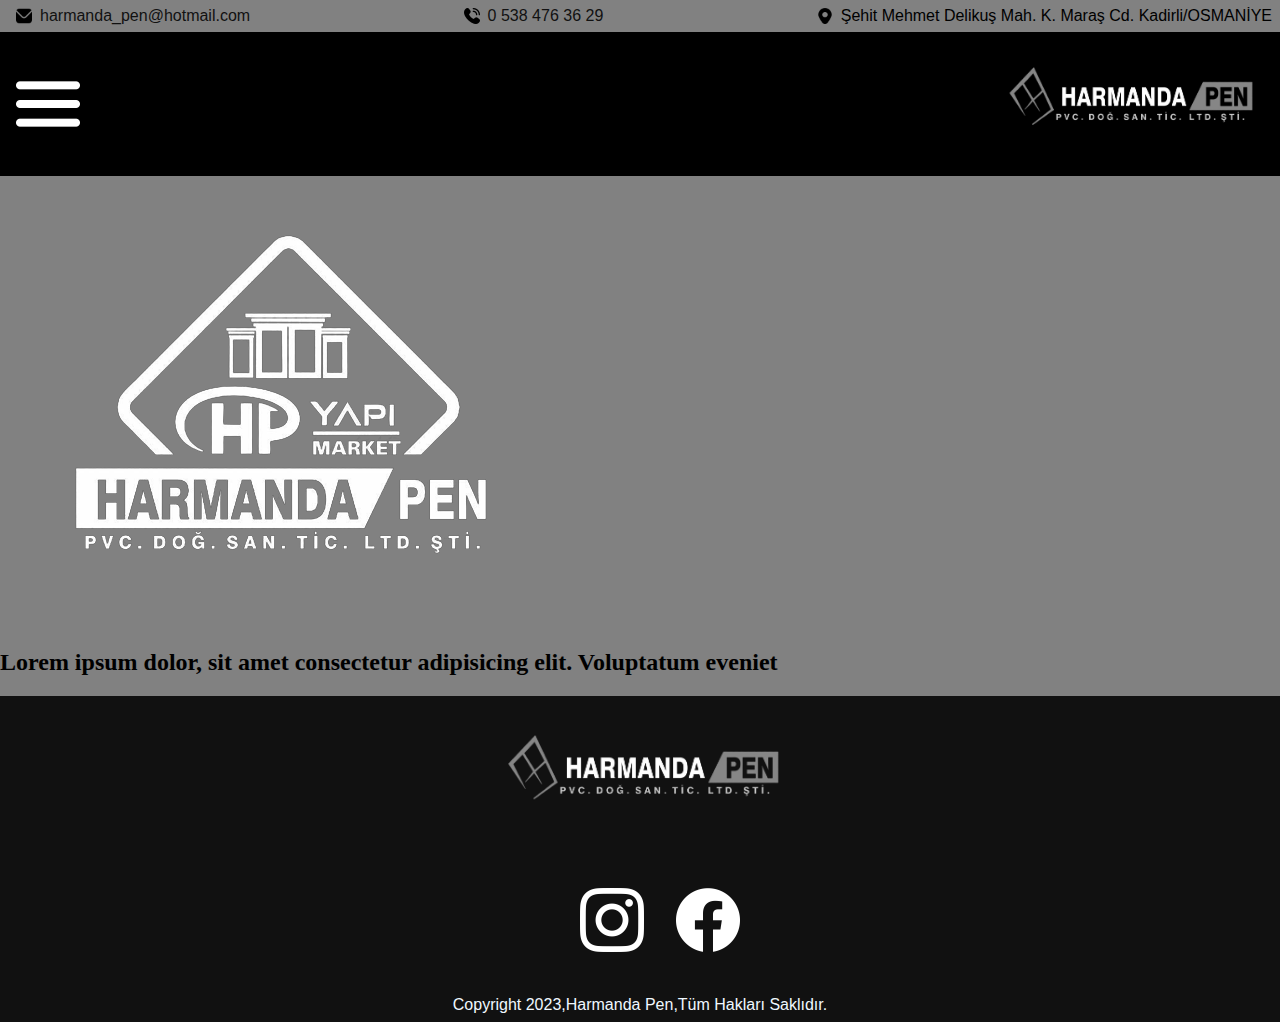
==== about.html @ 8232437c "Add files via upload" ====
<!DOCTYPE html>
<html lang="en">
  <head>
    <meta charset="UTF-8" />
    <meta http-equiv="X-UA-Compatible" content="IE=edge" />
    <title>Hakkımızda</title>
    <link rel="shortcut icon" href="favicon.ico" type="image/x-icon" />
    <link rel="stylesheet" href="contact.css" />
    <link rel="preconnect" href="https://fonts.googleapis.com" />
    <link rel="preconnect" href="https://fonts.gstatic.com" crossorigin />
    <link
      href="https://fonts.googleapis.com/css2?family=Source+Sans+Pro&display=swap"
      rel="stylesheet"
    />
  </head>
  <body>
    <header>
      <div class="contact-container">
        <div class="contacts">
          <img src="envelope.png" alt="" />
          <a href="mailto:harmanda_pen@hotmail.com">harmanda_pen@hotmail.com</a>
        </div>
        <div class="contacts">
          <img src="phone-call.png" alt="" /><a href="tel:+905384763629"
            >0 538 476 36 29</a
          >
        </div>
        <div class="contacts">
          <img src="marker.png" alt="" />
          <p>Şehit Mehmet Delikuş Mah. K. Maraş Cd. Kadirli/OSMANİYE</p>
        </div>
      </div>
      <div class="top-container">
        <div id="mySidenav" class="sidenav">
          <a href="javascript:void(0)" class="closebtn" onclick="closeNav()"
            >&times;</a
          >
          <a href="index.html">Anasayfa</a>
          <a href="contact.html">İletişim</a>
          <a href="works.html">Çalışmalarımız</a>
          <a href="about.html">Hakkımızda</a>
        </div>

        <span onclick="openNav()"><img src="menu.png" alt="" /></span>
        <img class="logo" src="LOGO.png" alt="logo" />

        <script src="index.js" charset="utf-8"></script>
      </div>
    </header>

    <img id="top-logo" src="top-logo.png" alt="" />

      <h2>
        Lorem ipsum dolor, sit amet consectetur adipisicing elit. Voluptatum
        eveniet
      </h2>

      <footer>
        <img class="footer-logo" src="LOGO.png" alt="">
        <div><ul>
          <li>
            <a href="https://www.instagram.com/harmanda_pen/"><img src="instagram.png" alt="" /></a>
          </li>
          <li>
            <a href="https://tr-tr.facebook.com/harmandapen/"><img src="facebook.png" alt="" /></a>
          </li>
        </ul></div>
        <p class="contacts">Copyright 2023,Harmanda Pen,Tüm Hakları Saklıdır.</p>
      </footer>
  
  </body>
</html>
---- contact.css ----
body, html{
    height: 100%;
    margin: 0;
    background-color: #818181;
  }
  header{
      background-color: black;
      display: flex;
      flex-direction: column;
      width: 100%;
      margin-top: 0%;
      justify-content: space-between;
      position: relative;
  
  }
  .top-container{
    display: flex;
    flex-direction: row;
    justify-content: space-between;
  }
  .contact-container{
    background-color: #818181;
    display: flex;
    flex-direction: row;
    justify-content: space-between;
    align-items: center;
    height: 2rem;
    }
    span{
        display: flex;
        align-items: center;
        margin: 1rem;
        object-fit: contain;
      }
  .contacts{
    display: flex;
    align-items: center;
    justify-content: space-between;
    margin: 0.5rem;
    font-family: 'Gill Sans', 'Gill Sans MT', Calibri, 'Trebuchet MS', sans-serif;
  }
  .contacts img{
    width: 1rem;
    object-fit: contain;
    margin: 0.5rem;
  
  }
  a {
    color: #111;
    text-decoration-line: none;
    text-shadow: none;
  }
  .contacts a:visited{
    color: #111;
  }
  .logo{
      display: flex;
      width: 19em;
      margin-left: 3em;
      object-fit: contain;
  }

  .sidenav {
    height: 100%; 
    width: 0; 
    position: fixed; 
    z-index: 1; 
    top: 0; 
    left: 0;
    background-color: #111; 
    overflow-x: hidden; 
    padding-top: 60px;
    transition: 0.5s;
  }
  
  .sidenav a {
    padding: 8px 8px 8px 32px;
    text-decoration: none;
    font-size: 25px;
    color: #818181;
    display: block;
    transition: 0.3s;
  }
  
  
  .sidenav a:hover {
    color: #f1f1f1;
  }
  
  
  .sidenav .closebtn {
    position: absolute;
    top: 0;
    right: 25px;
    font-size: 36px;
    margin-left: 50px;
  }
  
  #main {
    transition: margin-left .5s;
    padding: 20px;
  }
  
  @media screen and (max-height: 450px) {
    .sidenav {padding-top: 15px;}
    .sidenav a {font-size: 18px;}
  }


  .container{
    display: flex;
    flex-direction: row;
    justify-content: space-between;
    font-size: 1.7rem;
  }
  .contacts-info{
    display: flex;
    flex-direction: column;
    align-items: flex-start;

  }
  ul{
    display: flex;
    flex-direction: row;
    justify-content: space-between;
    align-items: center;
  }
  
  li{
    margin: 1rem;
    list-style: none;
  }
  footer{
    display: flex;
    flex-direction: column;
    justify-content: center;
    align-items: center;
    object-fit: contain;
    color: aliceblue;
    background-color: #111;
  }
  .footer-logo{

    height: 10rem;
    object-fit: contain;
  }
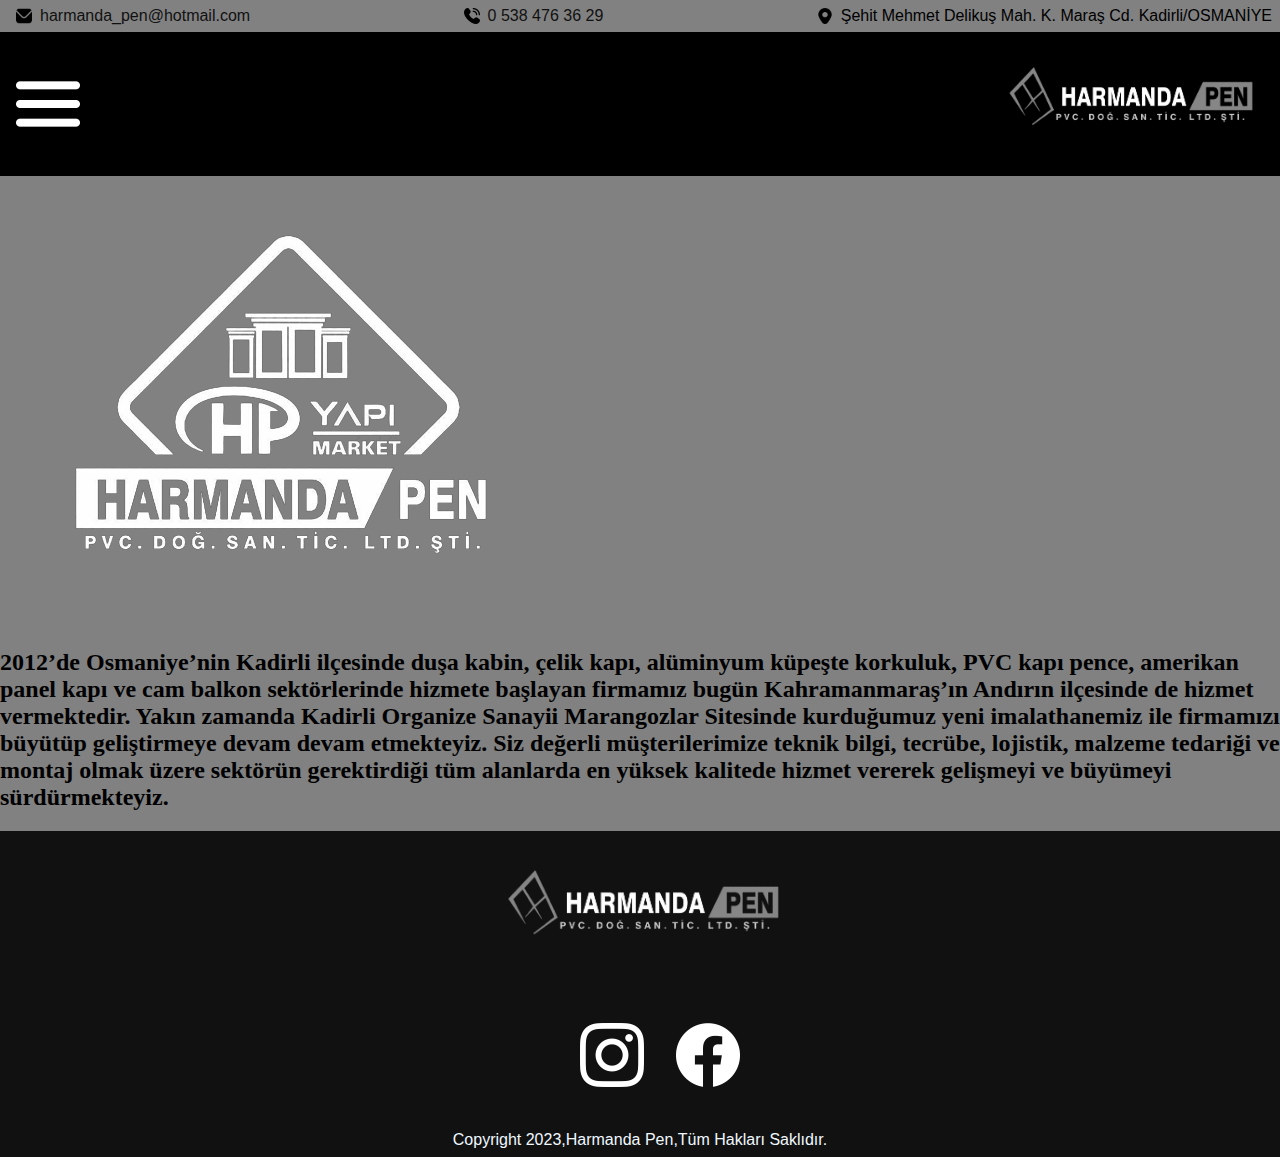
==== commit 81b050de: "Add files via upload" ====
--- a/about.html
+++ b/about.html
@@ -50,23 +50,35 @@
 
     <img id="top-logo" src="top-logo.png" alt="" />
 
-      <h2>
-        Lorem ipsum dolor, sit amet consectetur adipisicing elit. Voluptatum
-        eveniet
-      </h2>
+    <h2>
+        2012’de Osmaniye’nin Kadirli ilçesinde duşa kabin, çelik kapı, alüminyum
+      küpeşte korkuluk, PVC kapı pence, amerikan panel kapı ve cam balkon
+      sektörlerinde hizmete başlayan firmamız bugün Kahramanmaraş’ın Andırın
+      ilçesinde de hizmet vermektedir. Yakın zamanda Kadirli Organize Sanayii
+      Marangozlar Sitesinde kurduğumuz yeni imalathanemiz ile firmamızı büyütüp
+      geliştirmeye devam devam etmekteyiz. Siz değerli müşterilerimize teknik
+      bilgi, tecrübe, lojistik, malzeme tedariği ve montaj olmak üzere sektörün
+      gerektirdiği tüm alanlarda en yüksek kalitede hizmet vererek gelişmeyi ve
+      büyümeyi sürdürmekteyiz.
+    </h2>
 
-      <footer>
-        <img class="footer-logo" src="LOGO.png" alt="">
-        <div><ul>
+    <footer>
+      <img class="footer-logo" src="LOGO.png" alt="" />
+      <div>
+        <ul>
           <li>
-            <a href="https://www.instagram.com/harmanda_pen/"><img src="instagram.png" alt="" /></a>
+            <a href="https://www.instagram.com/harmanda_pen/"
+              ><img src="instagram.png" alt=""
+            /></a>
           </li>
           <li>
-            <a href="https://tr-tr.facebook.com/harmandapen/"><img src="facebook.png" alt="" /></a>
+            <a href="https://tr-tr.facebook.com/harmandapen/"
+              ><img src="facebook.png" alt=""
+            /></a>
           </li>
-        </ul></div>
-        <p class="contacts">Copyright 2023,Harmanda Pen,Tüm Hakları Saklıdır.</p>
-      </footer>
-  
+        </ul>
+      </div>
+      <p class="contacts">Copyright 2023,Harmanda Pen,Tüm Hakları Saklıdır.</p>
+    </footer>
   </body>
 </html>
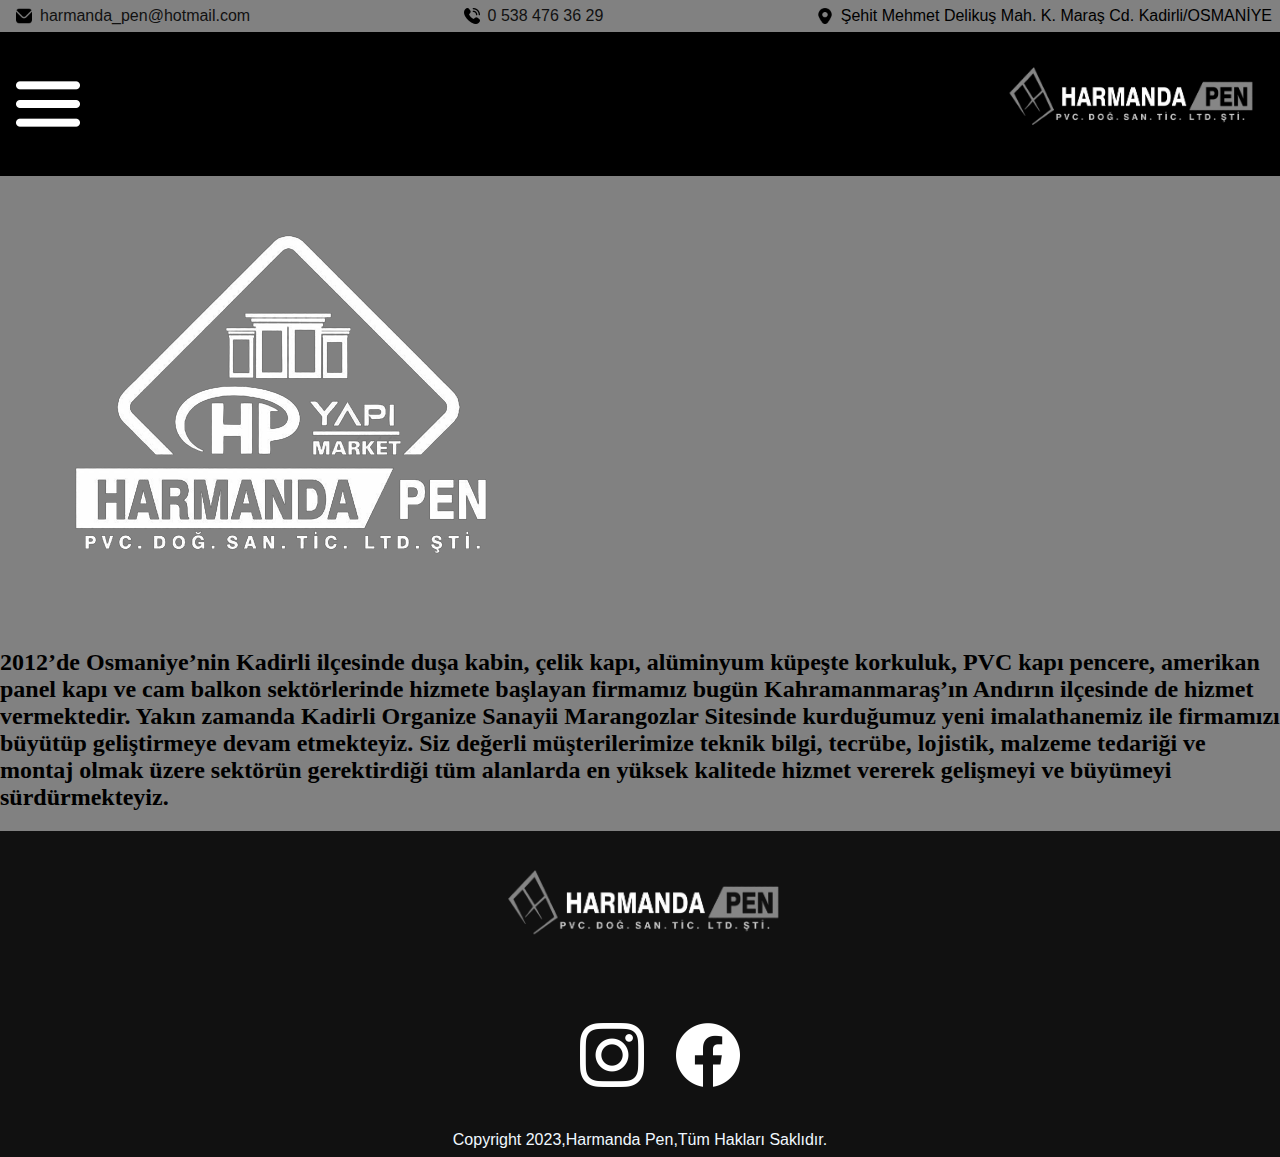
==== commit a25f0c3d: "Add files via upload" ====
--- a/about.html
+++ b/about.html
@@ -51,13 +51,13 @@
     <img id="top-logo" src="top-logo.png" alt="" />
 
     <h2>
-        2012’de Osmaniye’nin Kadirli ilçesinde duşa kabin, çelik kapı, alüminyum
-      küpeşte korkuluk, PVC kapı pence, amerikan panel kapı ve cam balkon
+      2012’de Osmaniye’nin Kadirli ilçesinde duşa kabin, çelik kapı, alüminyum
+      küpeşte korkuluk, PVC kapı pencere, amerikan panel kapı ve cam balkon
       sektörlerinde hizmete başlayan firmamız bugün Kahramanmaraş’ın Andırın
       ilçesinde de hizmet vermektedir. Yakın zamanda Kadirli Organize Sanayii
       Marangozlar Sitesinde kurduğumuz yeni imalathanemiz ile firmamızı büyütüp
-      geliştirmeye devam devam etmekteyiz. Siz değerli müşterilerimize teknik
-      bilgi, tecrübe, lojistik, malzeme tedariği ve montaj olmak üzere sektörün
+      geliştirmeye devam etmekteyiz. Siz değerli müşterilerimize teknik bilgi,
+      tecrübe, lojistik, malzeme tedariği ve montaj olmak üzere sektörün
       gerektirdiği tüm alanlarda en yüksek kalitede hizmet vererek gelişmeyi ve
       büyümeyi sürdürmekteyiz.
     </h2>
--- a/contact.css
+++ b/contact.css
@@ -76,7 +76,7 @@
   .sidenav a {
     padding: 8px 8px 8px 32px;
     text-decoration: none;
-    font-size: 25px;
+    font-size: 2.15rem;
     color: #818181;
     display: block;
     transition: 0.3s;
